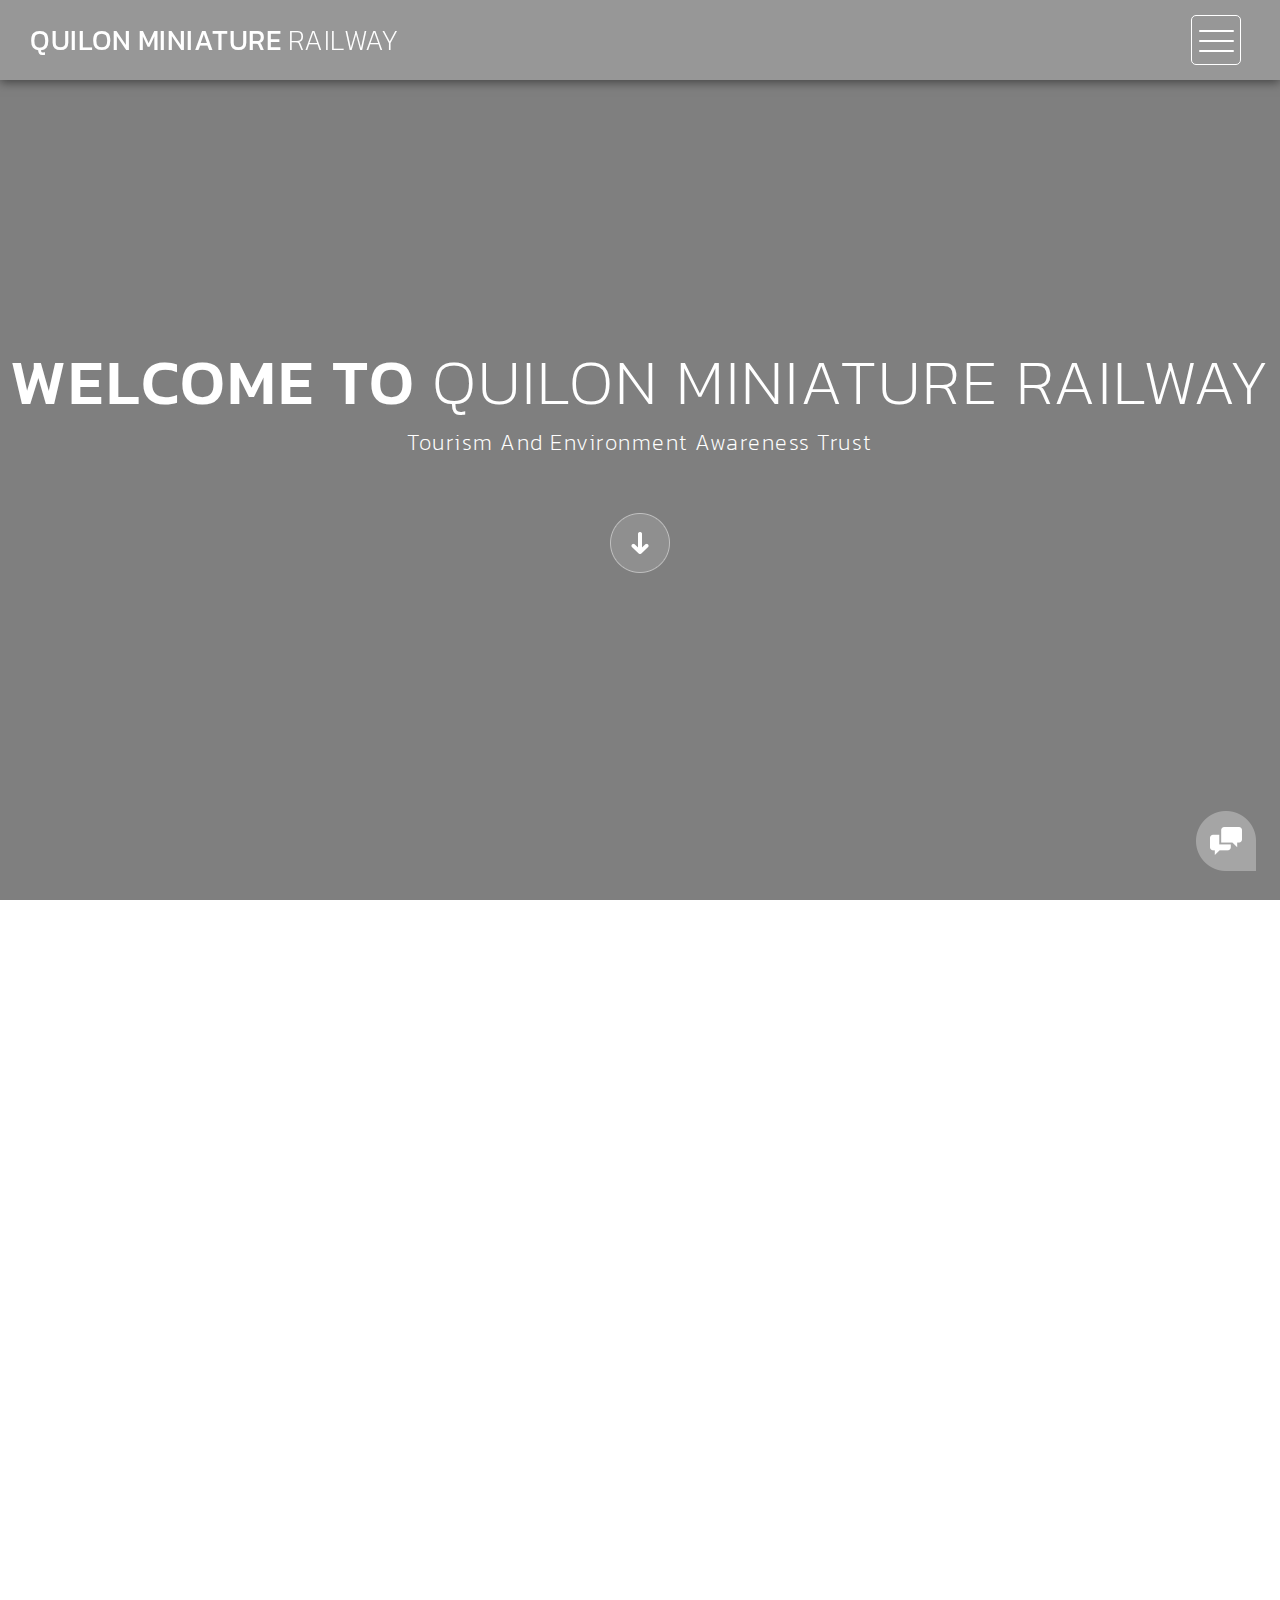
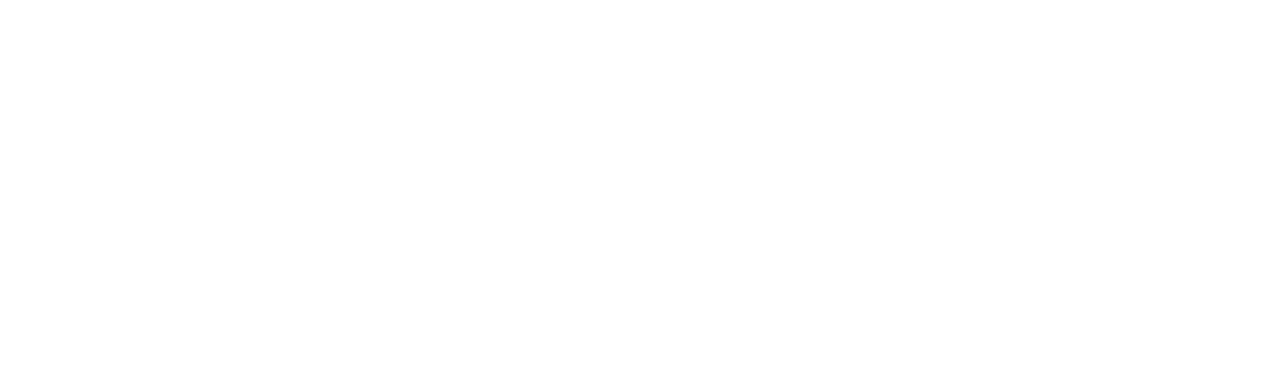
==== index.html @ 9e76802d "this is my first commit" ====
<!DOCTYPE html>
<html>
    <head>
        <meta charset="utf-8">
        <meta http-equiv="X-UA-Compatible" content="IE=edge,chrome=1">
  		<title>QMR</title>

        <meta name="description" content="">
        <meta name="viewport" content="width=device-width, initial-scale=1">
        <link rel="apple-touch-icon" href="apple-touch-icon.jpg">

        <link rel="stylesheet" href="css/bootstrap.min.css">
        <link rel="stylesheet" href="css/bootstrap-theme.min.css">
        <link rel="stylesheet" href="css/fontAwesome.css">
        <link rel="stylesheet" href="css/light-box.css">
        <link rel="stylesheet" href="css/templatemo-style.css">

        <link href="https://fonts.googleapis.com/css?family=Kanit:100,200,300,400,500,600,700,800,900" rel="stylesheet">

        <script src="js/vendor/modernizr-2.8.3-respond-1.4.2.min.js"></script>
    </head>

<body>

    <nav>
        <div class="logo">
            <a href="index.html">Quilon Miniature <em>Railway</em></a>
        </div>
        <div class="menu-icon">
        <span></span>
      </div>
    </nav>

    <div id="video-container">
        <div class="video-overlay"></div>
        <div class="video-content">
            <div class="inner">
              <h1>Welcome to <em>Quilon Miniature Railway</em></h1>
              <p>Tourism And Environment Awareness Trust</p>
            <div class="scroll-icon">
                    <a class="scrollTo" data-scrollTo="portfolio" href="#"><img src="img/scroll-icon.png" alt=""></a>
                </div>    
            </div>
        </div>
        <video autoplay loop muted>
        	<source src="my-train.mp4" type="video/mp4" />
        </video>
    </div>


    <div class="full-screen-portfolio" id="portfolio">
        <div class="container-fluid">
            <div class="col-md-4 col-sm-6">
                <div class="portfolio-item">
                    <a href="img/big_p_item1.jpeg" data-lightbox="image-1"><div class="thumb">
                        <div class="hover-effect">
                            <div class="hover-content">
                                <h1>Electric <em>Engine</em></h1>
                                <p>The train engine is just Steam Engine outlined, inside its all ecofriendly. Battery powered</p>
                            </div>
                        </div>
                        <div class="image">
                            <img src="img/p_item1.jpeg">
                        </div>
                    </div></a>
                </div>
            </div>
            <div class="col-md-4 col-sm-6">
                <div class="portfolio-item">
                    <a href="img/big_p_item2.jpg" data-lightbox="image-1"><div class="thumb">
                        <div class="hover-effect">
                            <div class="hover-content">
                                <h1>Coach <em>bogies</em></h1>
                                <p>Miniaturized version of actual spring bogies for maximum journey comfort</p>
                            </div>
                        </div>
                        <div class="image">
                            <img src="img/p_item2.jpg">
                        </div>
                    </div></a>
                </div>
            </div>
            <div class="col-md-4 col-sm-6">
                <div class="portfolio-item">
                    <a href="img/big_p_item3.jpg" data-lightbox="image-1"><div class="thumb">
                        <div class="hover-effect">
                            <div class="hover-content">
                                <h1>train <em>coaches</em></h1>
                                <p>the train has three coaches made of high grade MS to stand the wheather</p>
                            </div>
                        </div>
                        <div class="image">
                            <img src="img/p_item3.jpg">
                        </div>
                    </div></a>
                </div>
            </div>
            <div class="col-md-4 col-sm-6">
                <div class="portfolio-item">
                    <a href="img/big_p_item4.jpeg" data-lightbox="image-1"><div class="thumb">
                        <div class="hover-effect">
                            <div class="hover-content">
                                <h1>Coach <em>seating</em></h1>
                                <p>Each coach can carry 16 passengers. The train carrys 48 passengers in total</p>
                            </div>
                        </div>
                        <div class="image">
                            <img src="img/p_item4.jpeg">
                        </div>
                    </div></a>
                </div>
            </div>
            <div class="col-md-4 col-sm-6">
                <div class="portfolio-item">
                    <a href="img/big_p_item5.jpg" data-lightbox="image-1"><div class="thumb">
                        <div class="hover-effect">
                            <div class="hover-content">
                                <h1>The Journey, <em>Bridges</em></h1>
                                <p>The Journey takes you across bridges small and long, The longest being a 60 meter bridge</p>
                            </div>
                        </div>
                        <div class="image">
                            <img src="img/p_item5.jpg">
                        </div>
                    </div></a>
                </div>
            </div>
            <div class="col-md-4 col-sm-6">
                <div class="portfolio-item">
                    <a href="img/big_p_item6.jpg" data-lightbox="image-1"><div class="thumb">
                        <div class="hover-effect">
                            <div class="hover-content">
                                <h1>The Journey, <em>Tunnel</em></h1>
                                <p>The journey also takes you through a tunnel under a garden landscape</p>
                            </div>
                        </div>
                        <div class="image">
                            <img src="img/p_item6.jpg">
                        </div>
                    </div></a>
                </div>
            </div>
            <div class="col-md-4 col-sm-6">
                <div class="portfolio-item">
                    <a href="img/big_p_item7.jpg" data-lightbox="image-1"><div class="thumb">
                        <div class="hover-effect">
                            <div class="hover-content">
                                <h1>Signalling, <em>semaphore</em></h1>
                                <p>Earliest form of Traditional, Mechanical Railway signalling system</p>
                            </div>
                        </div>
                        <div class="image">
                            <img src="img/p_item7.jpg">
                        </div>
                    </div></a>
                </div>
            </div>
            <div class="col-md-4 col-sm-6">
                <div class="portfolio-item">
                    <a href="img/big_p_item8.jpg" data-lightbox="image-1"><div class="thumb">
                        <div class="hover-effect">
                            <div class="hover-content">
                                <h1>signalling, <em>point indicator</em></h1>
                                <p>Earliest form of Traditional, Mechanical Railway signalling system</p>
                            </div>
                        </div>
                        <div class="image">
                            <img src="img/p_item8.jpg">
                        </div>
                    </div></a>
                </div>
            </div>
            <div class="col-md-4 col-sm-6">
            	<div class="portfolio-item">
                	<a href="img/big_p_item9.jpg" data-lightbox="image-1"><div class="thumb">
                        <div class="hover-effect">
                            <div class="hover-content">
                                <h1>railway <em>station</em></h1>
                                <p>There are two railway stations, one at veli and other at pozhikkara</p>
                            </div>
                        </div>
                        <div class="image">
                            <img src="img/p_item9.jpg">
                        </div>
                    </div></a>
                </div>
            </div>
        </div>
    </div>


    <footer>
        <div class="container-fluid">
            <div class="col-md-12">
                <p>Copyright &copy; 2020 Quilon Miniature Railway 
    
    | Designed by Optima Communications</p>
            </div>
        </div>
    </footer>


      <!-- Modal button -->
    <div class="popup-icon">
      <button id="modBtn" class="modal-btn"><img src="img/contact-icon.png" alt=""></button>
    </div>  

    <!-- Modal -->
    <div id="modal" class="modal">
      <!-- Modal Content -->
      <div class="modal-content">
        <!-- Modal Header -->
        <div class="modal-header">
          <h3 class="header-title">Say hello to <em>Q.M.R</em></h3>
          <div class="close-btn"><img src="img/close_contact.png" alt=""></div>    
        </div>
        <!-- Modal Body -->
        <div class="modal-body">
          <div class="col-md-6 col-md-offset-3">
            <form id="contact" action="" method="post">
                <div class="row">
                    <div class="col-md-12">
                      <fieldset>
                        <input name="name" type="text" class="form-control" id="name" placeholder="Your name..." required>
                      </fieldset>
                    </div>
                    <div class="col-md-12">
                      <fieldset>
                        <input name="email" type="email" class="form-control" id="email" placeholder="Your email..." required>
                      </fieldset>
                    </div>
                    <div class="col-md-12">
                      <fieldset>
                        <textarea name="message" rows="6" class="form-control" id="message" placeholder="Your message..." required></textarea>
                      </fieldset>
                    </div>
                    <div class="col-md-12">
                      <fieldset>
                        <button type="submit" id="form-submit" class="btn">Send Message Now</button>
                      </fieldset>
                    </div>
                </div>
            </form>
          </div>
        </div>
      </div>
    </div>

    

    <section class="overlay-menu">
      <div class="container">
        <div class="row">
          <div class="main-menu">
              <ul>
                  <li>
                      <a href="index - Copy.html">Home</a>
                  </li>
                  <li>
                      <a href="masonry.html">Home -1</a>
                  </li>
                  <li>
                      <a href="grid.html">Home -s1</a>
                  </li>
                  <li>
                      <a href="about.html">About Us</a>
                  </li>
                  <li>
                      <a href="blog.html">Blog Entries</a>
                  </li>
                  <li>
                      <a href="single-post.html">Single Post</a>
                  </li>
              </ul>
              
          </div>
        </div>
      </div>
    </section>

    <script src="https://ajax.googleapis.com/ajax/libs/jquery/1.11.2/jquery.min.js"></script>
    <script>window.jQuery || document.write('<script src="js/vendor/jquery-1.11.2.min.js"><\/script>')</script>

    <script src="js/vendor/bootstrap.min.js"></script>
    
    <script src="js/plugins.js"></script>
    <script src="js/main.js"></script>

    
</body>
</html>
---- css/light-box.css ----
/* LIGHT BOX */

body:after {
  content: url(../img/close.png) url(../img/loading.gif) url(../img/prev.png) url(../img/next.png);
  display: none;
}

body.lb-disable-scrolling {
  overflow: hidden;
}

.lightboxOverlay {
  max-height: 100%;
  overflow-y: scroll;
  position: absolute;
  top: 0;
  left: 0;
  z-index: 99999;
  background-color: black;
  filter: progid:DXImageTransform.Microsoft.Alpha(Opacity=80);
  opacity: 0.8;
  display: none;
}

.lightbox {
  position: absolute;
  margin-top: 0%;
  left: 0;
  width: 100%;
  z-index: 100000;
  text-align: center;
  line-height: 0;
  font-weight: normal;
}

.lightbox .lb-image {
  display: block;
  height: auto;
  max-width: inherit;
  max-height: none;
  border-radius: 5px;

  /* Image border */
  border: 10px solid white;
}

.lightbox a img {
  border: none;
}

.lb-outerContainer {
  position: relative;
  *zoom: 1;
  width: 250px;
  height: 250px;
  margin: 0 auto;
  border-radius: 4px;

  /* Background color behind image.
     This is visible during transitions. */
  background-color: white;
}

.lb-outerContainer:after {
  content: "";
  display: table;
  clear: both;
}

.lb-loader {
  position: absolute;
  top: 43%;
  left: 0;
  height: 25%;
  width: 100%;
  text-align: center;
  line-height: 0;
}

.lb-cancel {
  display: block;
  width: 32px;
  height: 32px;
  margin: 0 auto;
  background: url(../img/loading.gif) no-repeat;
}

.lb-nav {
  position: absolute;
  top: 0;
  left: 0;
  height: 100%;
  width: 100%;
  z-index: 10;
}

.lb-container > .nav {
  left: 0;
}

.lb-nav a {
  outline: none;
  background-image: url('[data-uri]');
}

.lb-prev, .lb-next {
  height: 100%;
  cursor: pointer;
  display: block;
}

.lb-nav a.lb-prev {
  width: 34%;
  left: 0;
  float: left;
  background: url(../img/prev.png) left 48% no-repeat;
  filter: progid:DXImageTransform.Microsoft.Alpha(Opacity=0);
  opacity: 0;
  -webkit-transition: opacity 0.6s;
  -moz-transition: opacity 0.6s;
  -o-transition: opacity 0.6s;
  transition: opacity 0.6s;
}

.lb-nav a.lb-prev:hover {
  filter: progid:DXImageTransform.Microsoft.Alpha(Opacity=100);
  opacity: 1;
}

.lb-nav a.lb-next {
  width: 64%;
  right: 0;
  float: right;
  background: url(../img/next.png) right 48% no-repeat;
  filter: progid:DXImageTransform.Microsoft.Alpha(Opacity=0);
  opacity: 0;
  -webkit-transition: opacity 0.6s;
  -moz-transition: opacity 0.6s;
  -o-transition: opacity 0.6s;
  transition: opacity 0.6s;
}

.lb-nav a.lb-next:hover {
  filter: progid:DXImageTransform.Microsoft.Alpha(Opacity=100);
  opacity: 1;
}

.lb-dataContainer {
  margin: 0 auto;
  padding-top: 5px;
  *zoom: 1;
  width: 100%;
  -moz-border-radius-bottomleft: 4px;
  -webkit-border-bottom-left-radius: 4px;
  border-bottom-left-radius: 4px;
  -moz-border-radius-bottomright: 4px;
  -webkit-border-bottom-right-radius: 4px;
  border-bottom-right-radius: 4px;
}

.lb-dataContainer:after {
  content: "";
  display: table;
  clear: both;
}

.lb-data {
  padding: 0 4px;
  color: #ccc;
}

.lb-data .lb-details {
  width: 85%;
  float: left;
  text-align: left;
  line-height: 1.1em;
}

.lb-data .lb-caption {
  font-size: 13px;
  font-weight: bold;
  line-height: 1em;
}

.lb-data .lb-caption a {
  color: #4ae;
}

.lb-data .lb-number {
  margin-top: 15px;
  display: block;
  clear: left;
  padding-bottom: 1em;
  font-size: 13px;
  color: #999999;
}

.lb-data .lb-close {
  display: block;
  float: right;
  width: 30px;
  height: 30px;
  background: url(../img/close.png) top right no-repeat;
  text-align: right;
  outline: none;
  filter: progid:DXImageTransform.Microsoft.Alpha(Opacity=70);
  opacity: 0.7;
  -webkit-transition: opacity 0.2s;
  -moz-transition: opacity 0.2s;
  -o-transition: opacity 0.2s;
  transition: opacity 0.2s;
}

.lb-data .lb-close:hover {
  cursor: pointer;
  filter: progid:DXImageTransform.Microsoft.Alpha(Opacity=100);
  opacity: 1;
}
---- css/templatemo-style.css ----
/*

Highway Template

https://templatemo.com/tm-520-highway

*/

body {
  font-family: 'Kanit', sans-serif;
}

body::-webkit-scrollbar {
  width: 8px;
  height: 8px;
  background-color: rgba(0, 0, 0, 0.9);
}
/* Add a thumb */
body::-webkit-scrollbar-thumb {
    background: rgba(250, 250, 250, 0.5);
}

body, html {
  height: 100%;
  min-height: 100%;
  overflow-x: hidden;
}


.page-heading {
  background-image: url(../img/heading_bg.jpg);
  background-repeat: no-repeat;
  background-size: cover;
  background-position: center center;
  width: 100%;
  text-align: center;
}

.page-heading .heading-content h1 {
  font-size: 32px;
  text-transform: uppercase;
  color: #fff;
  letter-spacing: 1px;
  background-color: rgba(250,250,250,0.1);
  display: inline-block;
  margin-bottom: 0;
  margin-top: 220px;
  padding: 20px 60px;
}

.page-heading .heading-content em {
  font-style: normal;
  font-weight: 200;
}



/* Nav Bar */

nav .logo {
  float: left;
  margin-left: 30px;
}

nav .logo a {
  font-size: 28px;
  line-height: 80px;
  text-transform: uppercase;
  color: #fff;
  text-decoration: none;
  letter-spacing: 0.5px;
}

nav .logo em {
  font-style: normal;
  font-weight: 200;
}

nav {
  background: rgba(250,250,250,0.2);
  height: 80px;
  position: fixed;
  width: 100%;
  left: 0;
  top: 0;
  z-index: 300;
  box-shadow: 0px 2px 10px 0px rgba(0,0,0,0.5);
}

.menu-icon {
  background: transparent;
  border: 1px solid #fff;
  width: 50px;
  height: 50px;
  margin: 15px 39px 0 auto;
  position: relative;
  cursor: pointer;
  transition: background 0.5s;
  border-radius: 5px;
}

.menu-icon span,
.menu-icon span:before,
.menu-icon span:after {
  cursor: pointer;
  border-radius: 1px;
  height: 2px;
  width: 35px;
  background: white;
  position: absolute;
  left: 15%;
  top: 50%;
  display: block;
  content: '';
  transition: all 0.5s ease-in-out;
}

.menu-icon span:before {
  left: 0;
  top: -10px;
}

.menu-icon span:after {
  left: 0;
  top: 10px;
}

.menu-icon.active {
  background: rgba(250,250,250,0.2);
}

.menu-icon.active span {
  background-color: transparent;
}

.menu-icon.active span:before,
.menu-icon.active span:after {
  top: 0;
}

.menu-icon.active span:before {
  transform: rotate(135deg);
}

.menu-icon.active span:after {
  transform: rotate(-135deg);
}
/* Menu */

.overlay-menu {
  background: rgba(0, 0, 0, 0.95);
  color: #ffffff;
  position: fixed;
  z-index: 100;
  left: 0;
  top: 0;
  height: 100%;
  overflow-y: auto;
  -webkit-overflow-scrolling: touch;
  width: 100%;
  padding: 50px 0;
  opacity: 0;
  text-align: center;
  transform: translateY(-100%);
  transition: all 0.5s;
}

.overlay-menu.open {
  opacity: 1;
  transform: translateY(0%);
}

.overlay-menu .main-menu {
  transform: translateY(50%);
  opacity: 0;
  transition: all 0.3s;
  transition-delay: 0s;
}

.overlay-menu.open .main-menu {
  transition: all 0.7s;
  transition-delay: 0.7s;
  opacity: 1;
  transform: translateY(0%);
}

.overlay-menu .main-menu:nth-child(2) {
  transition-delay: 0s;
}

.overlay-menu.open .main-menu:nth-child(2) {
  transition-delay: 1.25s;
}

.overlay-menu {
  overflow: scroll;
}

.overlay-menu::-webkit-scrollbar {
  display: none;
}

.overlay-menu ul {
  list-style: none;
  margin-top: 80px;
  padding: 0px;
}
.overlay-menu ul li {
  padding: 15px 0px;
}

.overlay-menu ul li a {
  font-size: 24px;
  font-weight: 300;
  color: #fff;
  text-decoration: none;
  transition: all 0.5s;
}

.overlay-menu ul li a:hover {
  color: rgba(250,250,250,0.5);
}


.overlay-menu p {
  margin-top: 60px;
  font-size: 13px;
  text-transform: uppercase;
  color: #fff;
  font-weight: 200;
  letter-spacing: 0.5px;
  text-align: center;
}



#video-container  {
  position: relative;
  width: 100%;
  height: 100%;
  overflow: hidden;
  z-index: 1;
}

#video-container video,
.video-overlay {
  position: absolute;
  left: 50%;
  top: 50%;
  transform: translate(-50%, -50%);
  min-width: 100%;
  min-height: 100%;
}

#video-container .video-overlay {
  z-index: 9999;
  background: rgba(0,0,0,0.5);
  width: 100%;
}

#video-container .video-content {
  z-index: 99999;
  position: absolute;
  height: 100%;
  width: 100%;
}

#video-container .video-content .inner {
  height: 100%;
  width: 100%;
  display: flex;
  justify-content: center;
  align-items: center;
  flex-flow: column wrap;
}

#video-container .video-content .inner h1 {
  font-size: 64px;
  text-transform: uppercase;
  color: #fff;
  letter-spacing: 2px;
  font-weight: 500;
  text-align: center;
}

#video-container .video-content .inner em {
  font-style: normal;
  font-weight: 200;
}


#video-container .video-content .inner p {
  color: #fff;
  font-size: 22px;
  font-weight: 200;
  letter-spacing: 1.5px;
  text-align: center;
  padding: 0px 30px;
}

#video-container .video-content .inner a {
  color: #fff;
  text-decoration: underline;
}

#video-container .video-content .inner .scroll-icon {
  margin-top: 45px;
}

.full-screen-portfolio .container-fluid,
.full-screen-portfolio .col-md-4, .col-md-8 {
  padding-left: 0px;
  padding-right: 0px;
}


.portfolio-item img {
  width: 100%;
  overflow: hidden;
}

.portfolio-item .thumb {
  position: relative;
}


.portfolio-item .hover-effect .hover-content {
    position: absolute;
    text-align: left;
    width: 100%;
    bottom: 0;
    left: 0;
}


.full-screen-portfolio .portfolio-item h1 {
  position: relative;
  font-size: 22px;
  text-transform: uppercase;
  color: #fff;
  display: inline-block;
  padding-left: 20px;
  line-height: 15px;
  transform: translateY(25px);
  transition: .5s ease-in-out;
  letter-spacing: 0.5px;
 }

 .full-screen-portfolio .portfolio-item em {
  font-style: normal;
  font-weight: 200;
 }

.full-screen-portfolio .portfolio-item:hover h1 {
  transform: translateY(0);
 }

.full-screen-portfolio .portfolio-item p {
  padding-left: 20px;
  font-weight: 300!important;
  letter-spacing: 0.5px;
  font-size: 14px;
  color: #fff;
  opacity: 0;
  transform: translateY(10px);
  transition: .5s ease-in-out;
  text-transform: uppercase;
 }

 .full-screen-portfolio .portfolio-item {
 text-align: center;
 line-height: 150%;
 text-transform: lowercase;
 cursor: pointer;
}

.full-screen-portfolio .portfolio-item:hover p {
  opacity: 1;
  transform: translateY(0);
 }




.popup-icon {
  position: fixed;
  bottom: 30px;
  right: 30px;
  z-index: 300;
  display: inline-block;
  width: 60px;
  height: 60px;
}

.popup-icon button {
  background-color: transparent;
  outline: none;
  border: none;
}

.modal-btn img {
  width: 60px;
  height: 60px;
}

/* Modal */
.modal {
  background-color: rgba(0,0,0,.95);
  display: none;
  overflow: auto;
  position: fixed;
  z-index: 1000;
  top: 0;
  left: 0;
  width: 100%;
  height: 100%;
  transform: all 0.6s;
  overflow: scroll;
}

.modal::-webkit-scrollbar {
  display: none;
}

/* Modal Content */
.modal-content {
  text-align: center;
  position: relative;
  top: 0;
  width: 100%;
  margin: 0 auto;
  background-color: transparent;
}
.modal-animated-in {
  animation: totop-in .6s ease;
}
.modal-animated-out {
  animation: totop-out .6s ease forwards;
}
.modal-header {
  border-bottom: none;
}
.modal-header h3 {
  color: #fff;
  font-weight: 400;
  letter-spacing: 1px;
  font-size: 64px;
  margin-top: 5%;
  border-bottom: none;
  margin-bottom: 20px;
}

.modal-header em {
  font-style: normal;
  font-weight: 200;
}

.modal-content .close-btn {
  position: absolute;
  z-index: 99999999;
  color: #fff;
  right: 38px;
  top: 15px;
  width: 50px;
  height: 50px;
  text-align: center;
  cursor: pointer;
}

.modal-body {
  text-align: center;
  margin: 0 auto;
}

.modal-body input {
  border-radius: 5px;
  padding-left: 15px;
  font-size: 14px;
  font-weight: 200;
  color: #fff;
  background-color: rgba(250, 250, 250, 0.15);
  outline: none;
  border: none;
  box-shadow: none;
  line-height: 40px;
  height: 40px;
  width: 60%;
  margin-left: auto;
  margin-right: auto;
  margin-bottom: 25px;
}

.modal-body textarea {
  border-radius: 5px;
  padding-left: 15px;
  padding-top: 10px;
  font-size: 14px;
  font-weight: 200;
  color: #fff;
  background-color: rgba(250, 250, 250, 0.15);
  outline: none;
  border: none;
  box-shadow: none;
  height: 165px;
  max-height: 220px;
  width: 60%;
  margin-left: auto;
  margin-right: auto;
  max-width: 100%;
  margin-bottom: 25px;
}

.modal-body button {
  border-radius: 0px;
  font-size: 13px;
  text-transform: uppercase;
  font-weight: 600;
  background-color: transparent;
  color: #fff;
  letter-spacing: 2px;
  border-bottom: 3px solid #fff;
  display: inline-block;
  padding: 0px 0px 3px 0px;
  transition: all 0.5s;
  border-top: none;
  border-right: none;
  border-left: none;
}

.modal-body button:hover {
  color: rgba(250,250,250,0.5);
  border-color: rgba(250,250,250,0.5);
  outline: none;
}

/* Keyframes */
@keyframes totop-in {
  0% {
    top: 600px;
    opacity: 0;
  }
  100% {
    top: 0%;
    opacity: 1;
  }  
}

@keyframes totop-out {
  0% {
    top: 0px;
    opacity: 1;
  }
  100% {
    top: -100%;
    opacity: 0;
  }  
}



footer {
  width: 100%;
  height: 80px;
  background-color: #313131;
}

footer p {
  text-align: center;
  color: #fff;
  font-weight: 200;
  font-size: 13px;
  text-transform: uppercase;
  padding-top: 33px;
  letter-spacing: 0.5px;
}

footer a {
  color: #aaa;
  text-decoration: none;
}

footer a:hover {
  text-decoration: none;
  color: #aaa;
}



.masonry-portfolio .container-fluid {
  padding-right: 0px;
  padding-left: 0px;
}

.masonry .col-md-4, .masonry .col-md-8 {
  padding-right: 0px;
  padding-left: 0px;
}

.masonry {
  width: 100%;
  background-color: transparent;
  position: relative;
}

.masonry .item {
  display: inline-block;
  float: left;
}

.masonry .first-item {
  margin-bottom: -0.5px;
}

.masonry .last-item {
  float: left;
}

.masonry .item img {
  width: 100%;
  overflow-y: hidden;
}

.masonry .item .thumb {
  position: relative;
}

.masonry .item .hover-effect .hover-content {
    position: absolute;
    text-align: left;
    width: 100%;
    bottom: 5px;
    left: 0;
}


.masonry .item h1 {
  position: relative;
  font-size: 22px;
  text-transform: uppercase;
  color: #fff;
  display: inline-block;
  padding-left: 20px;
  line-height: 15px;
  transform: translateY(25px);
  transition: .5s ease-in-out;
  letter-spacing: 0.5px;
 }

.masonry .item em {
  font-style: normal;
  font-weight: 200;
 }

.masonry .item:hover h1 {
  transform: translateY(0);
 }

.masonry .item p {
  padding-left: 20px;
  font-weight: 300!important;
  letter-spacing: 0.5px;
  font-size: 14px;
  color: #fff;
  opacity: 0;
  transform: translateY(10px);
  transition: .5s ease-in-out;
  text-transform: uppercase;
 }

.masonry .item {
 text-align: center;
 line-height: 150%;
 text-transform: lowercase;
 cursor: pointer;
}

.masonry .item:hover p {
  opacity: 1;
  transform: translateY(0);
 }




.grid-portfolio {
  padding: 65px 0px;
  background-color: #232323;
}

.grid-portfolio .portfolio-item {
  margin: 15px 0px;
}

.portfolio-item .hover-effect .hover-content {
    position: absolute;
    text-align: left;
    width: 100%;
    bottom: 5px;
    left: 0;
}


.grid-portfolio .portfolio-item h1 {
  position: relative;
  font-size: 22px;
  text-transform: uppercase;
  color: #fff;
  display: inline-block;
  padding-left: 20px;
  line-height: 15px;
  transform: translateY(25px);
  transition: .5s ease-in-out;
  letter-spacing: 0.5px;
 }

 .grid-portfolio .portfolio-item em {
  font-style: normal;
  font-weight: 200;
 }

.grid-portfolio .portfolio-item:hover h1 {
  transform: translateY(0);
 }

.grid-portfolio .portfolio-item p {
  padding-left: 20px;
  font-weight: 300!important;
  letter-spacing: 0.5px;
  font-size: 14px;
  color: #fff;
  opacity: 0;
  transform: translateY(10px);
  transition: .5s ease-in-out;
  text-transform: uppercase;
 }

.grid-portfolio .portfolio-item:hover p {
  opacity: 1;
  transform: translateY(0);
 }

 .grid-portfolio .load-more-button {
  margin-top: 15px;
 }

 .grid-portfolio .load-more-button a {
  width: 100%;
  height: 80px;
  display: inline-block;
  text-align: center;
  line-height: 80px;
  font-size: 15px;
  text-transform: uppercase;
  text-decoration: none;
  letter-spacing: 1px;
  color: #fff;
  background-color: #313131;
  transition: all 0.5s;
 }

 .grid-portfolio .load-more-button a:hover {
  color: rgba(250,250,250,0.5);
 }




 .services {
  background-color: #232323;
  padding: 65px 0px;
 }

 .services .service-item {
  margin: 15px 0px;
  padding: 20px;
  text-align: center;
  transition: all 0.5s;
 }

  .services .service-item:hover {
    background-color: #313131;
  }

 .services .service-item .icon {
  width: 50px;
  height: 50px;
  text-align: center;
  display: inline-block;
  line-height: 50px;
 }

.services .service-item .icon img {
  max-width: 100%;
}

.services .service-item h4 {
  margin-top: 20px;
  color: #fff;
  font-size: 20px;
  text-transform: capitalize;
  letter-spacing: 0.5px;
  font-weight: 300;
}

.services .service-item p {
  color: #bbb;
  font-size: 16px;
  font-weight: 300;
  line-height: 28px;
}



.more-about-us {
  background-image: url(../img/about_us.jpg);
  background-repeat: no-repeat;
  background-attachment: fixed;
  background-size: cover;
  background-position: center center;
  width: 100%;
  text-align: center;
}

.more-about-us .content {
  background-color: rgba(0,0,0,0.8);
  text-align: left;
  padding: 150px 60px;
  color: #fff;
}

.more-about-us .content h2 {
  margin-top: 0px;
  font-size: 34px;
  font-weight: 300;
  letter-spacing: 0.5px;
  margin-bottom: 5px;
}

.more-about-us .content span {
  font-size: 16px;
  font-weight: 200;
  display: inline-block;
  margin-bottom: 30px;
  letter-spacing: 0.5px;
}

.more-about-us .content p {
  color: #fff;
  font-size: 16px;
  font-weight: 300;
  line-height: 28px;
}

.more-about-us .content .simple-btn {
  margin-top: 30px;
}

.more-about-us .content .simple-btn a {
  font-size: 13px;
  text-transform: uppercase;
  font-weight: 600;
  background-color: transparent;
  color: #fff;
  letter-spacing: 2px;
  border-bottom: 3px solid #fff;
  padding-bottom: 3px;
  text-decoration: none;
  transition: all 0.5s;
}

.more-about-us .content .simple-btn a:hover {
  opacity: 0.5;
}



.pricing-tables {
  padding: 65px 0px;
  background-color: #232323;
}

.pricing-tables .table-item {
  padding: 60px 0px;
  margin: 15px 0px;
  text-align: center;
  background-color: #313131;
}

.pricing-tables .table-item h4 {
  margin-top: 0px;
  font-size: 36px;
  font-weight: 200;
  color: #f4dd5b;
  letter-spacing: 0.5px;
}

.pricing-tables .table-item span {
  font-size: 17px;
  display: inline-block;
  color: #aaa;
  letter-spacing: 0.5px;
  text-transform: capitalize;
  border-bottom: 1px solid #414141;
  width: 100%;
  padding-bottom: 40px;
}

.pricing-tables .table-item ul {
  list-style: none;
  padding: 0;
  margin-top: 35px;
}

.pricing-tables .table-item ul li {
  font-size: 15px;
  font-weight: 300;
  color: #fff;
  letter-spacing: 0.5px;
  margin: 15px 0px;
}

.pricing-tables .table-item .simple-btn {
  margin-top: 40px;
  padding-bottom: 10px;
}

.pricing-tables .table-item .simple-btn a {
  font-size: 13px;
  text-transform: uppercase;
  font-weight: 600;
  background-color: transparent;
  color: #f4dd5b;
  letter-spacing: 2px;
  border-bottom: 3px solid #f4dd5b;
  padding-bottom: 3px;
  text-decoration: none;
  transition: all 0.5s;
}

.pricing-tables .table-item .simple-btn a:hover {
  opacity: 0.5;
}

.pricing-tables .premium-item {
  background-color: #f4dd5b;
}

.pricing-tables .premium-item h4, .pricing-tables .premium-item span, .pricing-tables .premium-item ul li, .pricing-tables .premium-item .simple-btn a {
  color: #232323;
  border-color: #232323;
}



.blog-entries {
  padding: 80px 0px;
  background-color: #232323;
}


.blog-entries .blog-posts {
  margin-right: 30px;
}


.blog-post {
  border-bottom: 1px solid #414141;
  padding-bottom: 65px;
  margin-bottom: 60px;
}

.blog-post img {
  width: 100%;
  overflow-y: hidden;
}

.blog-post .text-content {
  margin-top: 30px;
}

.blog-post .text-content span {
  font-size: 16px;
  font-weight: 200;
  color: #fff;
  letter-spacing: 0.5px;
}

.blog-post .text-content span a {
  color: #f4dd5b;
  text-decoration: none;
}

.blog-post .text-content h2 {
  margin-top: 5px;
  font-size: 36px;
  color: #fff;
  letter-spacing: 0.5px;
  text-transform: capitalize;
  font-weight: 300;
}

.blog-post .text-content p {
  color: #bbb;
  font-size: 16px;
  font-weight: 300;
  line-height: 28px;
  margin-top: 20px;
}

.blog-post .text-content .simple-btn {
  margin-top: 25px;
}

.blog-post .text-content .simple-btn a {
  font-size: 13px;
  text-transform: uppercase;
  font-weight: 600;
  background-color: transparent;
  color: #fff;
  letter-spacing: 2px;
  border-bottom: 3px solid #fff;
  padding-bottom: 3px;
  text-decoration: none;
  transition: all 0.5s;
}

.blog-post .text-content .simple-btn a:hover {
  opacity: 0.5;
}

.blog-entries .page-number {
  padding: 0;
  margin: 0;
  list-style: none;
}

.blog-entries .page-number li {
  display: inline-block;
  margin-right: 3px;
}

.blog-entries .page-number li:last-child {
  margin-right: 0px;
}

.blog-entries .page-number li.active a {
  color: #232323;
  background-color: #fff;
}

.blog-entries .page-number li.active a:hover {
  opacity: 1;
}

.blog-entries .page-number li a {
  font-size: 18px;
  color: #fff;
  text-decoration: none;
  width: 50px;
  height: 50px;
  display: inline-block;
  line-height: 50px;
  text-align: center;
  background-color: #414141;
  transition: all 0.5s;
}

.blog-entries .page-number li a:hover {
  opacity: 0.5;
}

.single-blog-post {
  margin-right: 30px;
}

.single-blog-post img {
  width: 100%;
  overflow-y: hidden;
}

.single-blog-post .text-content {
  margin-top: 20px;
}

.single-blog-post .text-content span {
  font-size: 16px;
  font-weight: 200;
  color: #fff;
  letter-spacing: 0.5px;
  border-bottom: 1px solid #414141;
  padding-bottom: 25px;
  display: inline-block;
  width: 100%;
  margin-bottom: 0px;
}

.single-blog-post .text-content span a {
  color: #f4dd5b;
  text-decoration: none;
}

.single-blog-post .text-content h2 {
  margin-top: 0px;
  font-size: 36px;
  color: #fff;
  letter-spacing: 0.5px;
  text-transform: capitalize;
  font-weight: 300;
}

.single-blog-post .text-content p {
  color: #bbb;
  font-size: 16px;
  font-weight: 300;
  line-height: 28px;
  margin-top: 20px;
  margin-bottom: 30px;
}

.single-blog-post .tags-share {
  border-top: 1px solid #414141;
  border-bottom: 1px solid #414141;
  padding: 8px 0px 10px 0px;
}

.single-blog-post .tags-share ul {
  padding: 0;
  margin: 0;
  list-style: none;
}

.single-blog-post .tags-share ul li:first-child {
  color: #fff;
  font-size: 16px;
  font-weight: 200;
  letter-spacing: 0.5px;
}

.single-blog-post .tags-share ul li {
  display: inline-block;
  color: #fff;
}

.single-blog-post .tags-share ul li a {
  font-size: 16px;
  font-weight: 200;
  letter-spacing: 0.5px;
  color: #f4dd5b;
  text-decoration: none;
  transition: all 0.5s;
}

.single-blog-post .tags-share ul li a:hover {
  opacity: 0.5;
}

.single-blog-post .tags-share .share {
  text-align: right;
}

.blog-entries .search input {
  background-color: rgba(250,250,250,0.1);
  width: 100%;
  height: 50px;
  line-height: 50px;
  padding-left: 15px;
  color: #fff;
  font-size: 15px;
  font-weight: 300;
  border-radius: 0px;
  outline: none;
  border: none;
}

.sidebar-heding h2 {
  font-size: 20px;
  text-transform: capitalize;
  color: #fff;
  margin-top: 40px;
  letter-spacing: 0.5px;
  padding-bottom: 10px;
  border-bottom: 1px solid #414141;
  margin-bottom: 20px;
}

.archives ul, .categories ul {
  margin-top: -5px;
  padding: 0;
  list-style: none;
}

.archives ul li, .categories ul li {
  margin-bottom: 12px; 
}

.archives ul li:last-child, .categories ul li:last-child {
  margin-bottom: 0px; 
}

.archives ul li a, .categories ul li a {
  font-size: 15px;
  font-weight: 200;
  color: #fff;
  text-decoration: none;
  letter-spacing: 0.5px;
  transition: all 0.5s;
}


.archives ul li a:hover, .categories ul li a:hover {
  opacity: 0.5;
}

.recent-posts ul {
  padding: 0;
  list-style: none;
}

.recent-posts ul li {
  margin-bottom: 15px;
}

.recent-posts ul a {
  text-decoration: none;
}

.recent-posts ul li img {
  display: inline-block;
  max-width: 100%;
  margin-right: 15px;
}

.recent-posts ul li .text {
  display: inline-block;
}

.recent-posts ul li h6 {
  margin-bottom: 5px;
  padding-top: 0px;
  margin-top: 0px;
  display: block;
  font-size: 16px;
  color: #fff;
  letter-spacing: 0.5px;
}

.recent-posts ul li span {
  display: inline-block;
  font-size: 14px;
  font-weight: 200;
  color: #f4dd5b;
}


.latest-gallery ul {
  padding: 0;
  margin: 0;
  list-style: none;
}

.latest-gallery ul li {
  display: inline-block;
  max-width: 59px;
  overflow-y: hidden;
  margin-bottom: 3px;
  margin-right: 1px;
}

.latest-gallery ul li:nth-child(4){
  margin-right: 0px;
}

.latest-gallery ul li:nth-child(8){
  margin-right: 0px;
}

.latest-gallery ul li img {
  width: 100%;
  transition: all 0.5s;
}

.latest-gallery ul li img:hover {
  cursor: pointer;
  opacity: 0.5;
}




@media (max-width: 530px) {

  .modal-header h3 {
    margin-top: 15%;
  }

  .modal-body input {
    width: 100%;
  }

  .modal-body textarea {
    width: 100%;
  }

  .modal-content {
    padding-bottom: 40px;
  }

  .grid-portfolio {
    padding: 0px 0px;
  }

  .grid-portfolio .portfolio-item {
    margin: 30px 0px;
  }

  .grid-portfolio .load-more-button {
    padding-bottom: 30px;
  }

  .more-about-us .content {
    padding: 60px 30px;
  }

}


@media (max-width: 992px) {

  .blog-entries .blog-posts {
    margin-right: 0px;
  }

  .single-blog-post {
    margin-right: 0px;
    margin-bottom: 80px;
  }

  .blog-entries .page-number {
    margin-bottom: 80px;
  }

  .single-blog-post .tags-share .tags {
    text-align: center;
  }

  .single-blog-post .tags-share .share {
    text-align: center;
  }

}
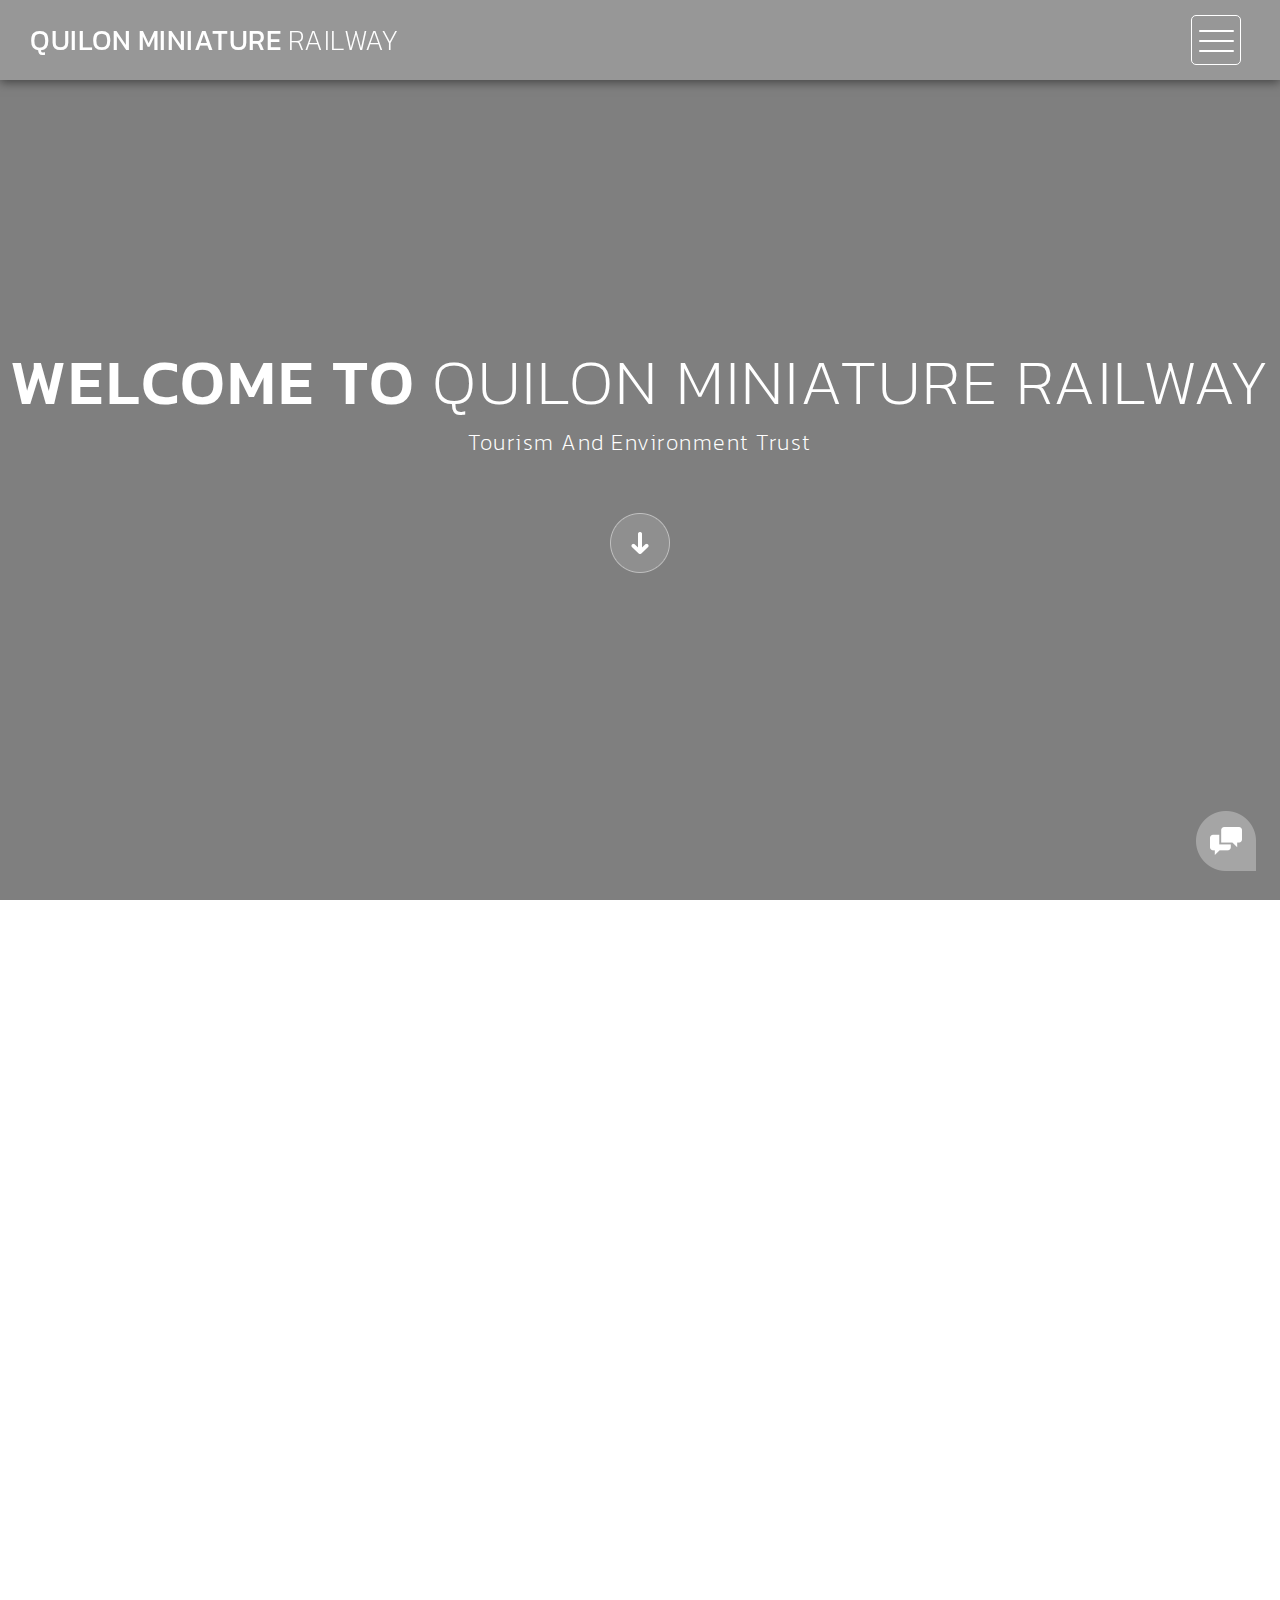
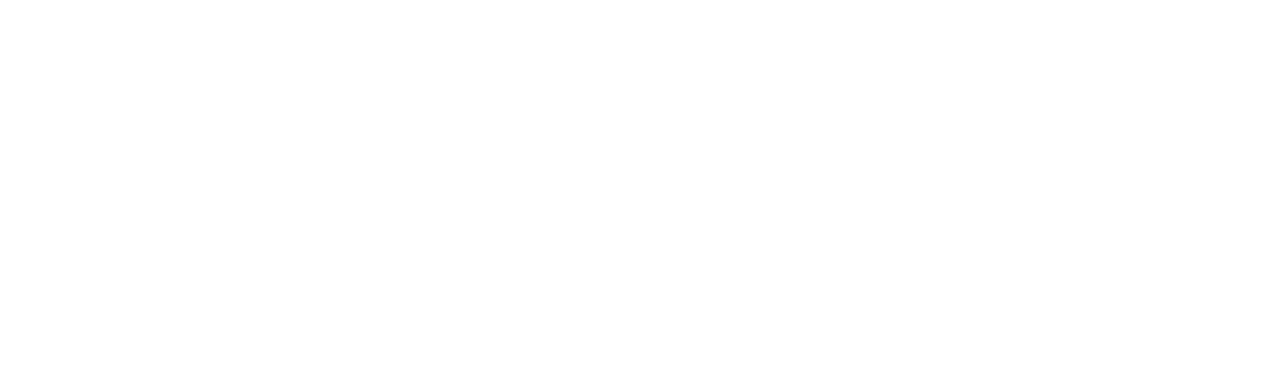
==== commit 38bc5435: "edits to images" ====
--- a/index.html
+++ b/index.html
@@ -3,7 +3,7 @@
     <head>
         <meta charset="utf-8">
         <meta http-equiv="X-UA-Compatible" content="IE=edge,chrome=1">
-  		<title>QMR</title>
+  		<title>QMR Home</title>
 
         <meta name="description" content="">
         <meta name="viewport" content="width=device-width, initial-scale=1">
@@ -36,7 +36,7 @@
         <div class="video-content">
             <div class="inner">
               <h1>Welcome to <em>Quilon Miniature Railway</em></h1>
-              <p>Tourism And Environment Awareness Trust</p>
+              <p>Tourism And Environment Trust</p>
             <div class="scroll-icon">
                     <a class="scrollTo" data-scrollTo="portfolio" href="#"><img src="img/scroll-icon.png" alt=""></a>
                 </div>    
@@ -254,23 +254,11 @@
           <div class="main-menu">
               <ul>
                   <li>
-                      <a href="index - Copy.html">Home</a>
-                  </li>
-                  <li>
-                      <a href="masonry.html">Home -1</a>
-                  </li>
-                  <li>
-                      <a href="grid.html">Home -s1</a>
+                      <a href="index.html">Home</a>
                   </li>
                   <li>
                       <a href="about.html">About Us</a>
                   </li>
-                  <li>
-                      <a href="blog.html">Blog Entries</a>
-                  </li>
-                  <li>
-                      <a href="single-post.html">Single Post</a>
-                  </li>
               </ul>
               
           </div>
